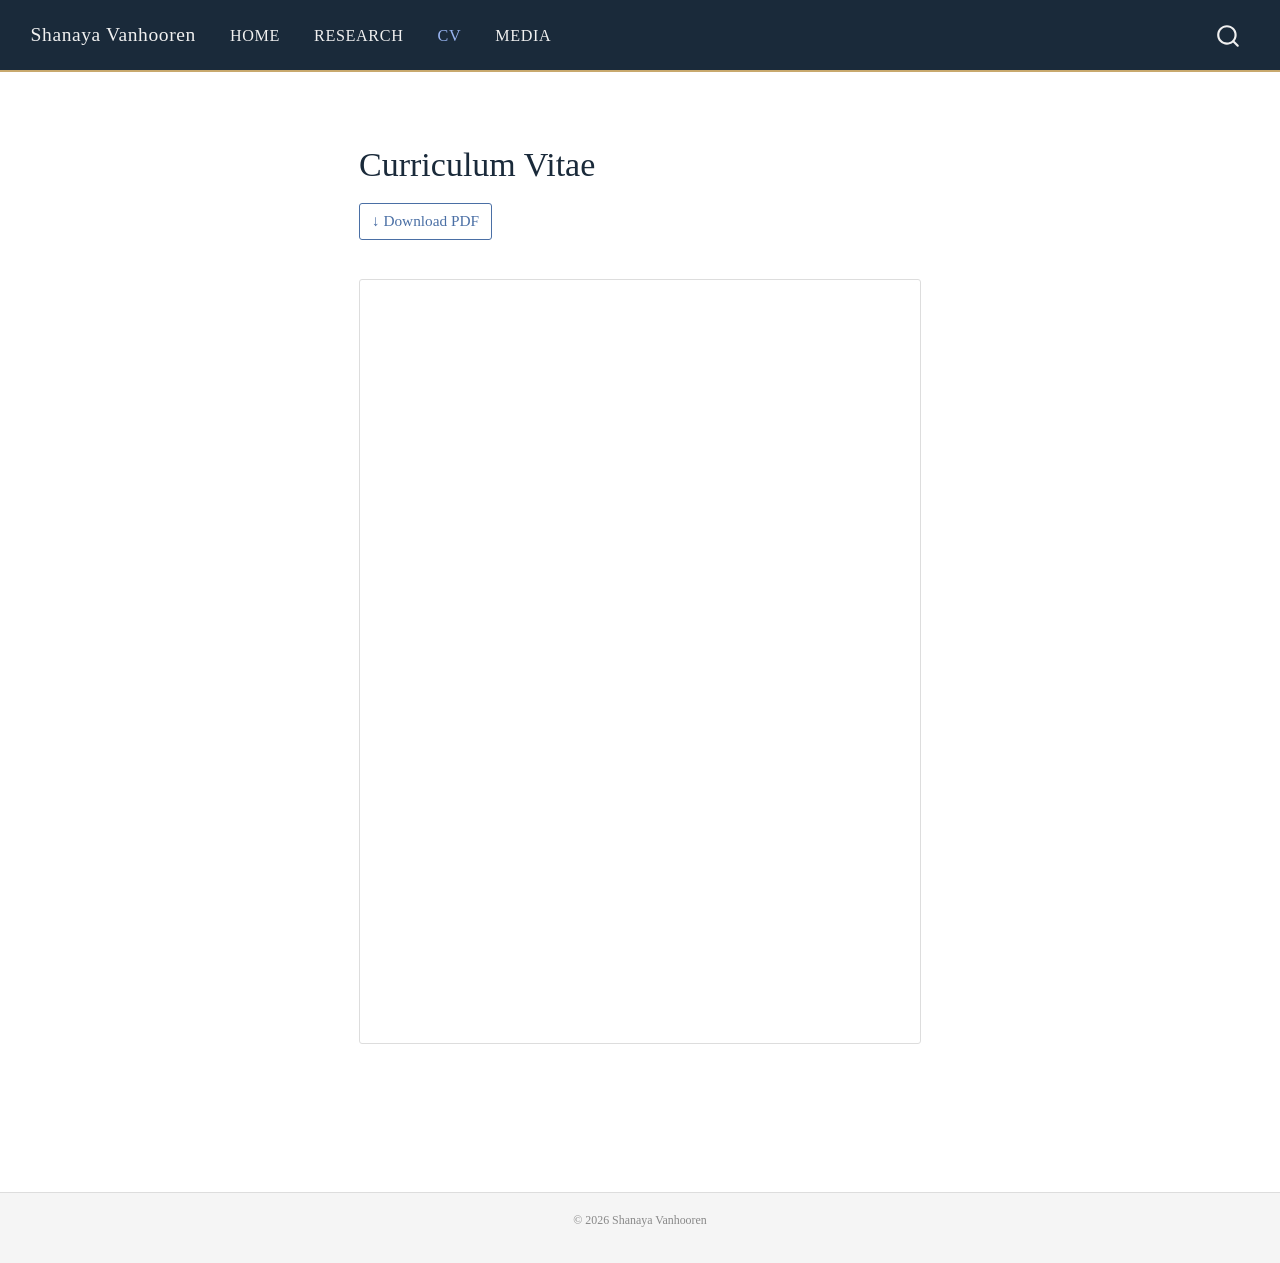
==== docs/cv.html @ a722363e "Initial site" ====
<!DOCTYPE html>
<html xmlns="http://www.w3.org/1999/xhtml" lang="en" xml:lang="en"><head>

<meta charset="utf-8">
<meta name="generator" content="quarto-1.9.37">

<meta name="viewport" content="width=device-width, initial-scale=1.0, user-scalable=yes">


<title>Curriculum Vitae – Shanaya Vanhooren</title>
<style>
/* Default styles provided by pandoc.
** See https://pandoc.org/MANUAL.html#variables-for-html for config info.
*/
code{white-space: pre-wrap;}
span.smallcaps{font-variant: small-caps;}
div.columns{display: flex; gap: min(4vw, 1.5em);}
div.column{flex: auto; overflow-x: auto;}
div.hanging-indent{margin-left: 1.5em; text-indent: -1.5em;}
ul.task-list{list-style: none;}
ul.task-list li input[type="checkbox"] {
  width: 0.8em;
  margin: 0 0.8em 0.2em -1em; /* quarto-specific, see https://github.com/quarto-dev/quarto-cli/issues/4556 */ 
  vertical-align: middle;
}
</style>


<script src="site_libs/quarto-nav/quarto-nav.js"></script>
<script src="site_libs/quarto-nav/headroom.min.js"></script>
<script src="site_libs/clipboard/clipboard.min.js"></script>
<script src="site_libs/quarto-search/autocomplete.umd.js"></script>
<script src="site_libs/quarto-search/fuse.min.js"></script>
<script src="site_libs/quarto-search/quarto-search.js"></script>
<meta name="quarto:offset" content="./">
<script src="site_libs/quarto-html/quarto.js" type="module"></script>
<script src="site_libs/quarto-html/tabsets/tabsets.js" type="module"></script>
<script src="site_libs/quarto-html/popper.min.js"></script>
<script src="site_libs/quarto-html/tippy.umd.min.js"></script>
<script src="site_libs/quarto-html/anchor.min.js"></script>
<link href="site_libs/quarto-html/tippy.css" rel="stylesheet">
<link href="site_libs/quarto-html/quarto-syntax-highlighting-7f8f88aac4f3542376d5c11b86a4c14d.css" rel="stylesheet" id="quarto-text-highlighting-styles">
<script src="site_libs/bootstrap/bootstrap.min.js"></script>
<link href="site_libs/bootstrap/bootstrap-icons.css" rel="stylesheet">
<link href="site_libs/bootstrap/bootstrap-2052e155595c9a2a93b7d121cc6dde5c.min.css" rel="stylesheet" append-hash="true" id="quarto-bootstrap" data-mode="light">
<script id="quarto-search-options" type="application/json">{
  "location": "navbar",
  "copy-button": false,
  "collapse-after": 3,
  "panel-placement": "end",
  "type": "overlay",
  "limit": 50,
  "keyboard-shortcut": [
    "f",
    "/",
    "s"
  ],
  "show-item-context": false,
  "language": {
    "search-no-results-text": "No results",
    "search-matching-documents-text": "matching documents",
    "search-copy-link-title": "Copy link to search",
    "search-hide-matches-text": "Hide additional matches",
    "search-more-match-text": "more match in this document",
    "search-more-matches-text": "more matches in this document",
    "search-clear-button-title": "Clear",
    "search-text-placeholder": "",
    "search-detached-cancel-button-title": "Cancel",
    "search-submit-button-title": "Submit",
    "search-label": "Search"
  }
}</script>


<link rel="stylesheet" href="styles.css">
</head>

<body class="nav-fixed fullcontent quarto-light">

<div id="quarto-search-results"></div>
  <header id="quarto-header" class="headroom fixed-top">
    <nav class="navbar navbar-expand-lg " data-bs-theme="dark">
      <div class="navbar-container container-fluid">
      <div class="navbar-brand-container mx-auto">
    <a class="navbar-brand" href="./index.html">
    <span class="navbar-title">Shanaya Vanhooren</span>
    </a>
  </div>
            <div id="quarto-search" class="" title="Search"></div>
          <button class="navbar-toggler" type="button" data-bs-toggle="collapse" data-bs-target="#navbarCollapse" aria-controls="navbarCollapse" role="menu" aria-expanded="false" aria-label="Toggle navigation" onclick="if (window.quartoToggleHeadroom) { window.quartoToggleHeadroom(); }">
  <span class="navbar-toggler-icon"></span>
</button>
          <div class="collapse navbar-collapse" id="navbarCollapse">
            <ul class="navbar-nav navbar-nav-scroll me-auto">
  <li class="nav-item">
    <a class="nav-link" href="./index.html"> 
<span class="menu-text">Home</span></a>
  </li>  
  <li class="nav-item">
    <a class="nav-link" href="./research.html"> 
<span class="menu-text">Research</span></a>
  </li>  
  <li class="nav-item">
    <a class="nav-link active" href="./cv.html" aria-current="page"> 
<span class="menu-text">CV</span></a>
  </li>  
  <li class="nav-item">
    <a class="nav-link" href="./media.html"> 
<span class="menu-text">Media</span></a>
  </li>  
</ul>
          </div> <!-- /navcollapse -->
            <div class="quarto-navbar-tools">
</div>
      </div> <!-- /container-fluid -->
    </nav>
</header>
<!-- content -->
<div id="quarto-content" class="quarto-container page-columns page-rows-contents page-layout-article page-navbar">
<!-- sidebar -->
<!-- margin-sidebar -->
    
<!-- main -->
<main class="content" id="quarto-document-content">

<header id="title-block-header" class="quarto-title-block default">
<div class="quarto-title">
<h1 class="title">Curriculum Vitae</h1>
</div>



<div class="quarto-title-meta">

    
  
    
  </div>
  


</header>


<p><a href="CV_Vanhooren_Jan2026.pdf" download="" style="font-size:0.9rem; color:#4a6fa5; text-decoration:none; border:1px solid #4a6fa5; padding:0.25rem 0.7rem; border-radius:3px; margin-bottom:1.25rem; display:inline-block;"> ↓ Download PDF </a></p>
<iframe class="cv-embed" src="CV_Vanhooren_Jan2026.pdf" title="Shanaya Vanhooren — Curriculum Vitae">
</iframe>



</main> <!-- /main -->
<script id="quarto-html-after-body" type="application/javascript">
  window.document.addEventListener("DOMContentLoaded", function (event) {
    const icon = "";
    const anchorJS = new window.AnchorJS();
    anchorJS.options = {
      placement: 'right',
      icon: icon
    };
    anchorJS.add('.anchored');
    const isCodeAnnotation = (el) => {
      for (const clz of el.classList) {
        if (clz.startsWith('code-annotation-')) {                     
          return true;
        }
      }
      return false;
    }
    const onCopySuccess = function(e) {
      // button target
      const button = e.trigger;
      // don't keep focus
      button.blur();
      // flash "checked"
      button.classList.add('code-copy-button-checked');
      var currentTitle = button.getAttribute("title");
      button.setAttribute("title", "Copied!");
      let tooltip;
      if (window.bootstrap) {
        button.setAttribute("data-bs-toggle", "tooltip");
        button.setAttribute("data-bs-placement", "left");
        button.setAttribute("data-bs-title", "Copied!");
        tooltip = new bootstrap.Tooltip(button, 
          { trigger: "manual", 
            customClass: "code-copy-button-tooltip",
            offset: [0, -8]});
        tooltip.show();    
      }
      setTimeout(function() {
        if (tooltip) {
          tooltip.hide();
          button.removeAttribute("data-bs-title");
          button.removeAttribute("data-bs-toggle");
          button.removeAttribute("data-bs-placement");
        }
        button.setAttribute("title", currentTitle);
        button.classList.remove('code-copy-button-checked');
      }, 1000);
      // clear code selection
      e.clearSelection();
    }
    const getTextToCopy = function(trigger) {
      const outerScaffold = trigger.parentElement.cloneNode(true);
      const codeEl = outerScaffold.querySelector('code');
      for (const childEl of codeEl.children) {
        if (isCodeAnnotation(childEl)) {
          childEl.remove();
        }
      }
      return codeEl.innerText;
    }
    const clipboard = new window.ClipboardJS('.code-copy-button:not([data-in-quarto-modal])', {
      text: getTextToCopy
    });
    clipboard.on('success', onCopySuccess);
    if (window.document.getElementById('quarto-embedded-source-code-modal')) {
      const clipboardModal = new window.ClipboardJS('.code-copy-button[data-in-quarto-modal]', {
        text: getTextToCopy,
        container: window.document.getElementById('quarto-embedded-source-code-modal')
      });
      clipboardModal.on('success', onCopySuccess);
    }
      var localhostRegex = new RegExp(/^(?:http|https):\/\/localhost\:?[0-9]*\//);
      var mailtoRegex = new RegExp(/^mailto:/);
        var filterRegex = new RegExp('/' + window.location.host + '/');
      var isInternal = (href) => {
          return filterRegex.test(href) || localhostRegex.test(href) || mailtoRegex.test(href);
      }
      // Inspect non-navigation links and adorn them if external
     var links = window.document.querySelectorAll('a[href]:not(.nav-link):not(.navbar-brand):not(.toc-action):not(.sidebar-link):not(.sidebar-item-toggle):not(.pagination-link):not(.no-external):not([aria-hidden]):not(.dropdown-item):not(.quarto-navigation-tool):not(.about-link)');
      for (var i=0; i<links.length; i++) {
        const link = links[i];
        if (!isInternal(link.href)) {
          // undo the damage that might have been done by quarto-nav.js in the case of
          // links that we want to consider external
          if (link.dataset.originalHref !== undefined) {
            link.href = link.dataset.originalHref;
          }
            // target, if specified
            link.setAttribute("target", "_blank");
            if (link.getAttribute("rel") === null) {
              link.setAttribute("rel", "noopener");
            }
        }
      }
    function tippyHover(el, contentFn, onTriggerFn, onUntriggerFn) {
      const config = {
        allowHTML: true,
        maxWidth: 500,
        delay: 100,
        arrow: false,
        appendTo: function(el) {
            return el.parentElement;
        },
        interactive: true,
        interactiveBorder: 10,
        theme: 'quarto',
        placement: 'bottom-start',
      };
      if (contentFn) {
        config.content = contentFn;
      }
      if (onTriggerFn) {
        config.onTrigger = onTriggerFn;
      }
      if (onUntriggerFn) {
        config.onUntrigger = onUntriggerFn;
      }
      window.tippy(el, config); 
    }
    const noterefs = window.document.querySelectorAll('a[role="doc-noteref"]');
    for (var i=0; i<noterefs.length; i++) {
      const ref = noterefs[i];
      tippyHover(ref, function() {
        // use id or data attribute instead here
        let href = ref.getAttribute('data-footnote-href') || ref.getAttribute('href');
        try { href = new URL(href).hash; } catch {}
        const id = href.replace(/^#\/?/, "");
        const note = window.document.getElementById(id);
        if (note) {
          return note.innerHTML;
        } else {
          return "";
        }
      });
    }
    const xrefs = window.document.querySelectorAll('a.quarto-xref');
    const processXRef = (id, note) => {
      // Strip column container classes
      const stripColumnClz = (el) => {
        el.classList.remove("page-full", "page-columns");
        if (el.children) {
          for (const child of el.children) {
            stripColumnClz(child);
          }
        }
      }
      stripColumnClz(note)
      if (id === null || id.startsWith('sec-')) {
        // Special case sections, only their first couple elements
        const container = document.createElement("div");
        if (note.children && note.children.length > 2) {
          container.appendChild(note.children[0].cloneNode(true));
          for (let i = 1; i < note.children.length; i++) {
            const child = note.children[i];
            if (child.tagName === "P" && child.innerText === "") {
              continue;
            } else {
              container.appendChild(child.cloneNode(true));
              break;
            }
          }
          if (window.Quarto?.typesetMath) {
            window.Quarto.typesetMath(container);
          }
          return container.innerHTML
        } else {
          if (window.Quarto?.typesetMath) {
            window.Quarto.typesetMath(note);
          }
          return note.innerHTML;
        }
      } else {
        // Remove any anchor links if they are present
        const anchorLink = note.querySelector('a.anchorjs-link');
        if (anchorLink) {
          anchorLink.remove();
        }
        if (window.Quarto?.typesetMath) {
          window.Quarto.typesetMath(note);
        }
        if (note.classList.contains("callout")) {
          return note.outerHTML;
        } else {
          return note.innerHTML;
        }
      }
    }
    for (var i=0; i<xrefs.length; i++) {
      const xref = xrefs[i];
      tippyHover(xref, undefined, function(instance) {
        instance.disable();
        let url = xref.getAttribute('href');
        let hash = undefined; 
        if (url.startsWith('#')) {
          hash = url;
        } else {
          try { hash = new URL(url).hash; } catch {}
        }
        if (hash) {
          const id = hash.replace(/^#\/?/, "");
          const note = window.document.getElementById(id);
          if (note !== null) {
            try {
              const html = processXRef(id, note.cloneNode(true));
              instance.setContent(html);
            } finally {
              instance.enable();
              instance.show();
            }
          } else {
            // See if we can fetch this
            fetch(url.split('#')[0])
            .then(res => res.text())
            .then(html => {
              const parser = new DOMParser();
              const htmlDoc = parser.parseFromString(html, "text/html");
              const note = htmlDoc.getElementById(id);
              if (note !== null) {
                const html = processXRef(id, note);
                instance.setContent(html);
              } 
            }).finally(() => {
              instance.enable();
              instance.show();
            });
          }
        } else {
          // See if we can fetch a full url (with no hash to target)
          // This is a special case and we should probably do some content thinning / targeting
          fetch(url)
          .then(res => res.text())
          .then(html => {
            const parser = new DOMParser();
            const htmlDoc = parser.parseFromString(html, "text/html");
            const note = htmlDoc.querySelector('main.content');
            if (note !== null) {
              // This should only happen for chapter cross references
              // (since there is no id in the URL)
              // remove the first header
              if (note.children.length > 0 && note.children[0].tagName === "HEADER") {
                note.children[0].remove();
              }
              const html = processXRef(null, note);
              instance.setContent(html);
            } 
          }).finally(() => {
            instance.enable();
            instance.show();
          });
        }
      }, function(instance) {
      });
    }
        let selectedAnnoteEl;
        const selectorForAnnotation = ( cell, annotation) => {
          let cellAttr = 'data-code-cell="' + cell + '"';
          let lineAttr = 'data-code-annotation="' +  annotation + '"';
          const selector = 'span[' + cellAttr + '][' + lineAttr + ']';
          return selector;
        }
        const selectCodeLines = (annoteEl) => {
          const doc = window.document;
          const targetCell = annoteEl.getAttribute("data-target-cell");
          const targetAnnotation = annoteEl.getAttribute("data-target-annotation");
          const annoteSpan = window.document.querySelector(selectorForAnnotation(targetCell, targetAnnotation));
          const lines = annoteSpan.getAttribute("data-code-lines").split(",");
          const lineIds = lines.map((line) => {
            return targetCell + "-" + line;
          })
          let top = null;
          let height = null;
          let parent = null;
          if (lineIds.length > 0) {
              //compute the position of the single el (top and bottom and make a div)
              const el = window.document.getElementById(lineIds[0]);
              top = el.offsetTop;
              height = el.offsetHeight;
              parent = el.parentElement.parentElement;
            if (lineIds.length > 1) {
              const lastEl = window.document.getElementById(lineIds[lineIds.length - 1]);
              const bottom = lastEl.offsetTop + lastEl.offsetHeight;
              height = bottom - top;
            }
            if (top !== null && height !== null && parent !== null) {
              // cook up a div (if necessary) and position it 
              let div = window.document.getElementById("code-annotation-line-highlight");
              if (div === null) {
                div = window.document.createElement("div");
                div.setAttribute("id", "code-annotation-line-highlight");
                div.style.position = 'absolute';
                parent.appendChild(div);
              }
              div.style.top = top - 2 + "px";
              div.style.height = height + 4 + "px";
              div.style.left = 0;
              let gutterDiv = window.document.getElementById("code-annotation-line-highlight-gutter");
              if (gutterDiv === null) {
                gutterDiv = window.document.createElement("div");
                gutterDiv.setAttribute("id", "code-annotation-line-highlight-gutter");
                gutterDiv.style.position = 'absolute';
                const codeCell = window.document.getElementById(targetCell);
                const gutter = codeCell.querySelector('.code-annotation-gutter');
                gutter.appendChild(gutterDiv);
              }
              gutterDiv.style.top = top - 2 + "px";
              gutterDiv.style.height = height + 4 + "px";
            }
            selectedAnnoteEl = annoteEl;
          }
        };
        const unselectCodeLines = () => {
          const elementsIds = ["code-annotation-line-highlight", "code-annotation-line-highlight-gutter"];
          elementsIds.forEach((elId) => {
            const div = window.document.getElementById(elId);
            if (div) {
              div.remove();
            }
          });
          selectedAnnoteEl = undefined;
        };
          // Handle positioning of the toggle
      window.addEventListener(
        "resize",
        throttle(() => {
          elRect = undefined;
          if (selectedAnnoteEl) {
            selectCodeLines(selectedAnnoteEl);
          }
        }, 10)
      );
      function throttle(fn, ms) {
      let throttle = false;
      let timer;
        return (...args) => {
          if(!throttle) { // first call gets through
              fn.apply(this, args);
              throttle = true;
          } else { // all the others get throttled
              if(timer) clearTimeout(timer); // cancel #2
              timer = setTimeout(() => {
                fn.apply(this, args);
                timer = throttle = false;
              }, ms);
          }
        };
      }
        // Attach click handler to the DT
        const annoteDls = window.document.querySelectorAll('dt[data-target-cell]');
        for (const annoteDlNode of annoteDls) {
          annoteDlNode.addEventListener('click', (event) => {
            const clickedEl = event.target;
            if (clickedEl !== selectedAnnoteEl) {
              unselectCodeLines();
              const activeEl = window.document.querySelector('dt[data-target-cell].code-annotation-active');
              if (activeEl) {
                activeEl.classList.remove('code-annotation-active');
              }
              selectCodeLines(clickedEl);
              clickedEl.classList.add('code-annotation-active');
            } else {
              // Unselect the line
              unselectCodeLines();
              clickedEl.classList.remove('code-annotation-active');
            }
          });
        }
    const findCites = (el) => {
      const parentEl = el.parentElement;
      if (parentEl) {
        const cites = parentEl.dataset.cites;
        if (cites) {
          return {
            el,
            cites: cites.split(' ')
          };
        } else {
          return findCites(el.parentElement)
        }
      } else {
        return undefined;
      }
    };
    var bibliorefs = window.document.querySelectorAll('a[role="doc-biblioref"]');
    for (var i=0; i<bibliorefs.length; i++) {
      const ref = bibliorefs[i];
      const citeInfo = findCites(ref);
      if (citeInfo) {
        tippyHover(citeInfo.el, function() {
          var popup = window.document.createElement('div');
          citeInfo.cites.forEach(function(cite) {
            var citeDiv = window.document.createElement('div');
            citeDiv.classList.add('hanging-indent');
            citeDiv.classList.add('csl-entry');
            var biblioDiv = window.document.getElementById('ref-' + cite);
            if (biblioDiv) {
              citeDiv.innerHTML = biblioDiv.innerHTML;
            }
            popup.appendChild(citeDiv);
          });
          return popup.innerHTML;
        });
      }
    }
  });
  </script>
</div> <!-- /content -->
<footer class="footer">
  <div class="nav-footer">
    <div class="nav-footer-left">
      &nbsp;
    </div>   
    <div class="nav-footer-center">
<p>© 2026 Shanaya Vanhooren</p>
</div>
    <div class="nav-footer-right">
      &nbsp;
    </div>
  </div>
</footer>




</body></html>
---- docs/site_libs/quarto-html/tippy.css ----
.tippy-box[data-animation=fade][data-state=hidden]{opacity:0}[data-tippy-root]{max-width:calc(100vw - 10px)}.tippy-box{position:relative;background-color:#333;color:#fff;border-radius:4px;font-size:14px;line-height:1.4;white-space:normal;outline:0;transition-property:transform,visibility,opacity}.tippy-box[data-placement^=top]>.tippy-arrow{bottom:0}.tippy-box[data-placement^=top]>.tippy-arrow:before{bottom:-7px;left:0;border-width:8px 8px 0;border-top-color:initial;transform-origin:center top}.tippy-box[data-placement^=bottom]>.tippy-arrow{top:0}.tippy-box[data-placement^=bottom]>.tippy-arrow:before{top:-7px;left:0;border-width:0 8px 8px;border-bottom-color:initial;transform-origin:center bottom}.tippy-box[data-placement^=left]>.tippy-arrow{right:0}.tippy-box[data-placement^=left]>.tippy-arrow:before{border-width:8px 0 8px 8px;border-left-color:initial;right:-7px;transform-origin:center left}.tippy-box[data-placement^=right]>.tippy-arrow{left:0}.tippy-box[data-placement^=right]>.tippy-arrow:before{left:-7px;border-width:8px 8px 8px 0;border-right-color:initial;transform-origin:center right}.tippy-box[data-inertia][data-state=visible]{transition-timing-function:cubic-bezier(.54,1.5,.38,1.11)}.tippy-arrow{width:16px;height:16px;color:#333}.tippy-arrow:before{content:"";position:absolute;border-color:transparent;border-style:solid}.tippy-content{position:relative;padding:5px 9px;z-index:1}
---- docs/site_libs/quarto-html/quarto-syntax-highlighting-7f8f88aac4f3542376d5c11b86a4c14d.css ----
/* quarto syntax highlight colors */
:root {
  --quarto-hl-ot-color: #003B4F;
  --quarto-hl-at-color: #657422;
  --quarto-hl-ss-color: #20794D;
  --quarto-hl-an-color: #5E5E5E;
  --quarto-hl-fu-color: #4758AB;
  --quarto-hl-st-color: #20794D;
  --quarto-hl-cf-color: #003B4F;
  --quarto-hl-op-color: #5E5E5E;
  --quarto-hl-er-color: #AD0000;
  --quarto-hl-bn-color: #AD0000;
  --quarto-hl-al-color: #AD0000;
  --quarto-hl-va-color: #111111;
  --quarto-hl-bu-color: inherit;
  --quarto-hl-ex-color: inherit;
  --quarto-hl-pp-color: #AD0000;
  --quarto-hl-in-color: #5E5E5E;
  --quarto-hl-vs-color: #20794D;
  --quarto-hl-wa-color: #5E5E5E;
  --quarto-hl-do-color: #5E5E5E;
  --quarto-hl-im-color: #00769E;
  --quarto-hl-ch-color: #20794D;
  --quarto-hl-dt-color: #AD0000;
  --quarto-hl-fl-color: #AD0000;
  --quarto-hl-co-color: #5E5E5E;
  --quarto-hl-cv-color: #5E5E5E;
  --quarto-hl-cn-color: #8f5902;
  --quarto-hl-sc-color: #5E5E5E;
  --quarto-hl-dv-color: #AD0000;
  --quarto-hl-kw-color: #003B4F;
}

/* other quarto variables */
:root {
  --quarto-font-monospace: SFMono-Regular, Menlo, Monaco, Consolas, "Liberation Mono", "Courier New", monospace;
}

/* syntax highlight based on Pandoc's rules */
pre > code.sourceCode > span {
  color: #003B4F;
}

code.sourceCode > span {
  color: #003B4F;
}

div.sourceCode,
div.sourceCode pre.sourceCode {
  color: #003B4F;
}

/* Normal */
code span {
  color: #003B4F;
}

/* Alert */
code span.al {
  color: #AD0000;
  font-style: inherit;
}

/* Annotation */
code span.an {
  color: #5E5E5E;
  font-style: inherit;
}

/* Attribute */
code span.at {
  color: #657422;
  font-style: inherit;
}

/* BaseN */
code span.bn {
  color: #AD0000;
  font-style: inherit;
}

/* BuiltIn */
code span.bu {
  font-style: inherit;
}

/* ControlFlow */
code span.cf {
  color: #003B4F;
  font-weight: bold;
  font-style: inherit;
}

/* Char */
code span.ch {
  color: #20794D;
  font-style: inherit;
}

/* Constant */
code span.cn {
  color: #8f5902;
  font-style: inherit;
}

/* Comment */
code span.co {
  color: #5E5E5E;
  font-style: inherit;
}

/* CommentVar */
code span.cv {
  color: #5E5E5E;
  font-style: italic;
}

/* Documentation */
code span.do {
  color: #5E5E5E;
  font-style: italic;
}

/* DataType */
code span.dt {
  color: #AD0000;
  font-style: inherit;
}

/* DecVal */
code span.dv {
  color: #AD0000;
  font-style: inherit;
}

/* Error */
code span.er {
  color: #AD0000;
  font-style: inherit;
}

/* Extension */
code span.ex {
  font-style: inherit;
}

/* Float */
code span.fl {
  color: #AD0000;
  font-style: inherit;
}

/* Function */
code span.fu {
  color: #4758AB;
  font-style: inherit;
}

/* Import */
code span.im {
  color: #00769E;
  font-style: inherit;
}

/* Information */
code span.in {
  color: #5E5E5E;
  font-style: inherit;
}

/* Keyword */
code span.kw {
  color: #003B4F;
  font-weight: bold;
  font-style: inherit;
}

/* Operator */
code span.op {
  color: #5E5E5E;
  font-style: inherit;
}

/* Other */
code span.ot {
  color: #003B4F;
  font-style: inherit;
}

/* Preprocessor */
code span.pp {
  color: #AD0000;
  font-style: inherit;
}

/* SpecialChar */
code span.sc {
  color: #5E5E5E;
  font-style: inherit;
}

/* SpecialString */
code span.ss {
  color: #20794D;
  font-style: inherit;
}

/* String */
code span.st {
  color: #20794D;
  font-style: inherit;
}

/* Variable */
code span.va {
  color: #111111;
  font-style: inherit;
}

/* VerbatimString */
code span.vs {
  color: #20794D;
  font-style: inherit;
}

/* Warning */
code span.wa {
  color: #5E5E5E;
  font-style: italic;
}

.prevent-inlining {
  content: "</";
}

/*# sourceMappingURL=789ad8cd35626ba772517505b42a116e.css.map */
---- docs/styles.css ----
/* ── Typography ── */
body {
  font-family: "Georgia", "Times New Roman", serif;
  color: #2d2d2d;
  background-color: #ffffff;
  font-size: 1.05rem;
  line-height: 1.75;
}

h1, h2, h3, h4 {
  font-family: "Georgia", serif;
  color: #1a2a3a;
  font-weight: normal;
}

/* ── Navbar ── */
.navbar {
  border-bottom: 2px solid #c8a96e;
  padding-top: 0.75rem;
  padding-bottom: 0.75rem;
}

.navbar-brand {
  font-size: 1.15rem;
  font-weight: normal;
  letter-spacing: 0.03em;
}

.navbar-nav .nav-link {
  font-size: 0.95rem;
  letter-spacing: 0.04em;
  text-transform: uppercase;
  padding: 0.25rem 1rem !important;
}

.navbar-nav .nav-link:hover {
  color: #c8a96e !important;
}

/* ── Page layout ── */
#quarto-content {
  max-width: 860px;
  margin: 0 auto;
  padding: 2.5rem 1.5rem;
}

/* ── About / profile block ── */
.about-block {
  display: flex;
  gap: 2.5rem;
  align-items: flex-start;
  margin-bottom: 2.5rem;
}

.about-block img {
  width: 190px;
  height: 190px;
  object-fit: cover;
  border-radius: 3px;
  border: 1px solid #ddd;
  flex-shrink: 0;
}

.about-text h1 {
  font-size: 1.9rem;
  margin-top: 0;
  margin-bottom: 0.25rem;
}

.about-text .position {
  font-size: 1rem;
  color: #555;
  margin-bottom: 1rem;
  font-style: italic;
}

.contact-links {
  margin-top: 1rem;
  font-size: 0.9rem;
}

.contact-links a {
  color: #4a6fa5;
  margin-right: 1.25rem;
  text-decoration: none;
}

.contact-links a:hover {
  text-decoration: underline;
}

/* ── Section headings ── */
.section-heading {
  font-size: 1.25rem;
  border-bottom: 1px solid #c8a96e;
  padding-bottom: 0.35rem;
  margin-top: 2.5rem;
  margin-bottom: 1.25rem;
  letter-spacing: 0.04em;
  text-transform: uppercase;
  color: #1a2a3a;
}

/* ── Publication entries ── */
.pub-entry {
  margin-bottom: 1.5rem;
  padding-left: 1rem;
  border-left: 3px solid #dde3ea;
}

.pub-entry .pub-title {
  font-weight: bold;
  color: #1a2a3a;
}

.pub-entry .pub-authors {
  color: #555;
  font-size: 0.97rem;
}

.pub-entry .pub-journal {
  font-style: italic;
  color: #555;
}

.pub-entry .pub-links a {
  font-size: 0.85rem;
  color: #4a6fa5;
  margin-right: 0.75rem;
  text-decoration: none;
  border: 1px solid #4a6fa5;
  padding: 0.1rem 0.45rem;
  border-radius: 3px;
}

.pub-entry .pub-links a:hover {
  background-color: #4a6fa5;
  color: #fff;
}

/* ── Project entries ── */
.project-entry {
  margin-bottom: 1.5rem;
}

.project-entry .project-title {
  font-weight: bold;
  color: #1a2a3a;
}

/* ── Media entries ── */
.media-entry {
  margin-bottom: 1.25rem;
  padding-left: 1rem;
  border-left: 3px solid #dde3ea;
}

.media-entry .media-outlet {
  font-weight: bold;
  color: #1a2a3a;
}

.media-entry .media-date {
  font-size: 0.88rem;
  color: #777;
}

/* ── CV embed ── */
.cv-embed {
  width: 100%;
  height: 85vh;
  border: 1px solid #ddd;
  border-radius: 3px;
}

/* ── Footer ── */
.nav-footer {
  border-top: 1px solid #ddd;
  font-size: 0.85rem;
  color: #888;
  padding: 1rem 0;
}

/* ── Responsive ── */
@media (max-width: 600px) {
  .about-block {
    flex-direction: column;
  }
  .about-block img {
    width: 140px;
    height: 140px;
  }
}
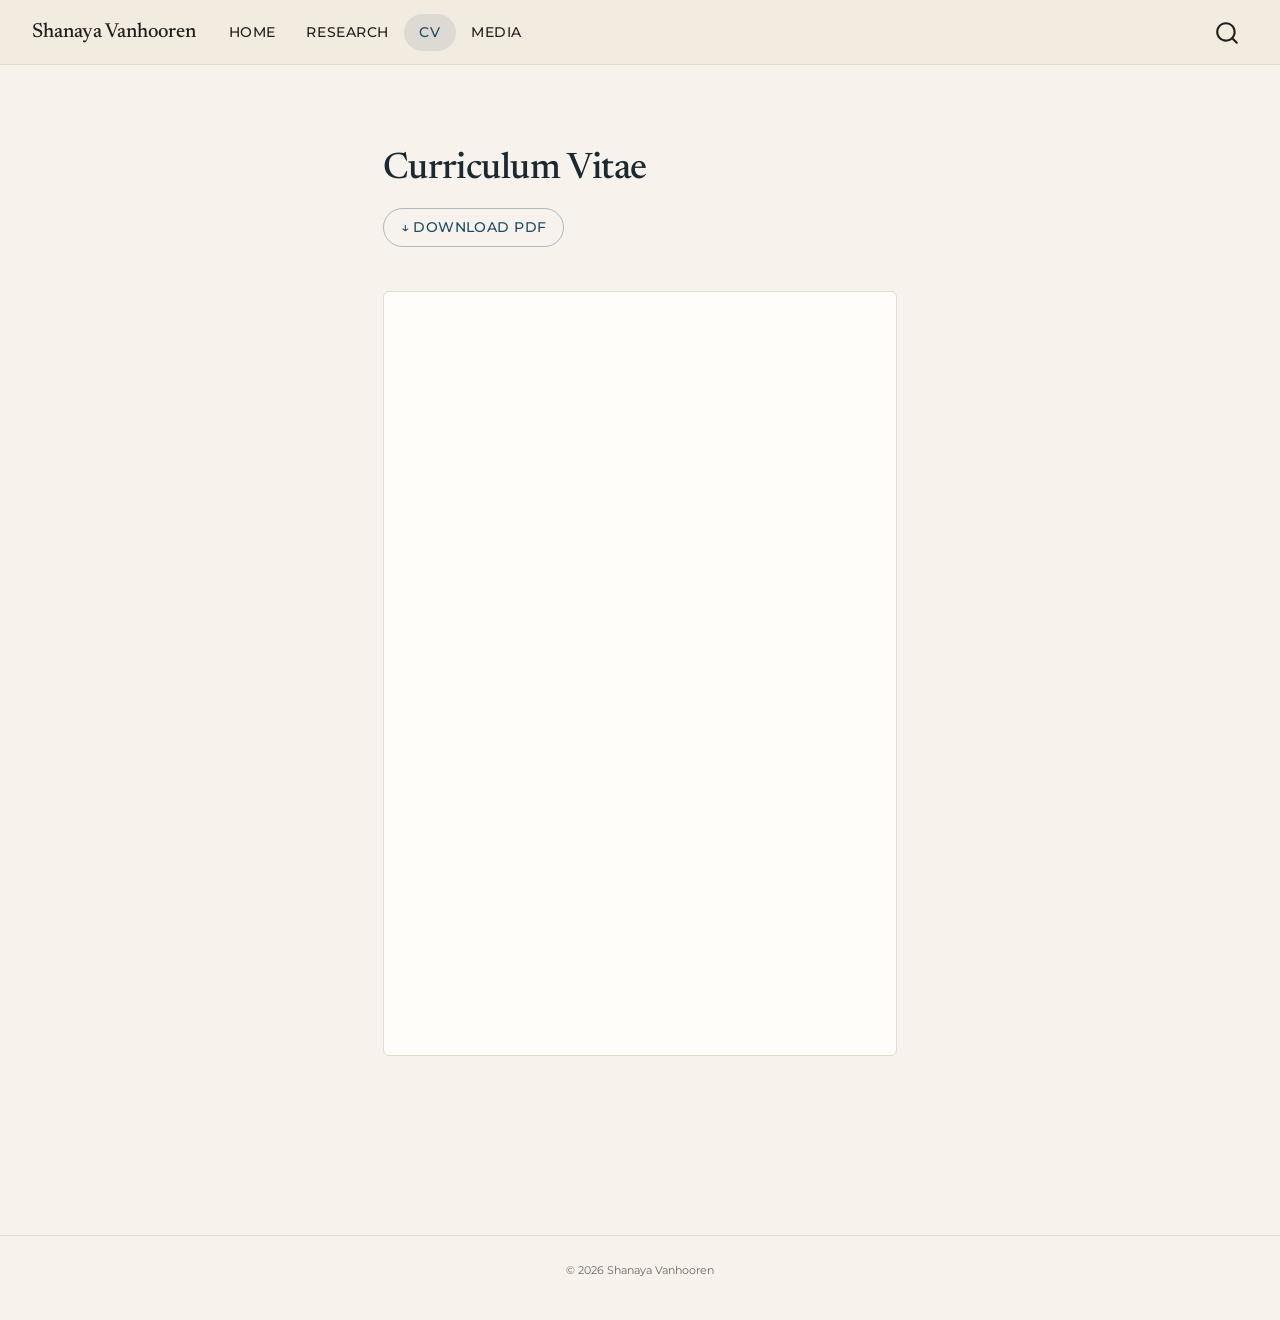
==== commit 0e6c5c1f: "Redesign site with Newsreader/Montserrat theme" ====
--- a/docs/cv.html
+++ b/docs/cv.html
@@ -42,7 +42,7 @@
 <link href="site_libs/quarto-html/quarto-syntax-highlighting-7f8f88aac4f3542376d5c11b86a4c14d.css" rel="stylesheet" id="quarto-text-highlighting-styles">
 <script src="site_libs/bootstrap/bootstrap.min.js"></script>
 <link href="site_libs/bootstrap/bootstrap-icons.css" rel="stylesheet">
-<link href="site_libs/bootstrap/bootstrap-2052e155595c9a2a93b7d121cc6dde5c.min.css" rel="stylesheet" append-hash="true" id="quarto-bootstrap" data-mode="light">
+<link href="site_libs/bootstrap/bootstrap-5da1a7737578e12c7284ffc7d6a03d3d.min.css" rel="stylesheet" append-hash="true" id="quarto-bootstrap" data-mode="light">
 <script id="quarto-search-options" type="application/json">{
   "location": "navbar",
   "copy-button": false,
@@ -72,7 +72,6 @@
 }</script>
 
 
-<link rel="stylesheet" href="styles.css">
 </head>
 
 <body class="nav-fixed fullcontent quarto-light">
@@ -142,8 +141,8 @@
 </header>
 
 
-<p><a href="CV_Vanhooren_Jan2026.pdf" download="" style="font-size:0.9rem; color:#4a6fa5; text-decoration:none; border:1px solid #4a6fa5; padding:0.25rem 0.7rem; border-radius:3px; margin-bottom:1.25rem; display:inline-block;"> ↓ Download PDF </a></p>
-<iframe class="cv-embed" src="CV_Vanhooren_Jan2026.pdf" title="Shanaya Vanhooren — Curriculum Vitae">
+<p><a href="CV_Vanhooren_Aug2026_V2.pdf" download="" class="download-btn"> ↓ Download PDF </a></p>
+<iframe class="cv-embed" src="CV_Vanhooren_Aug2026_V2.pdf" title="Shanaya Vanhooren — Curriculum Vitae">
 </iframe>
 
 
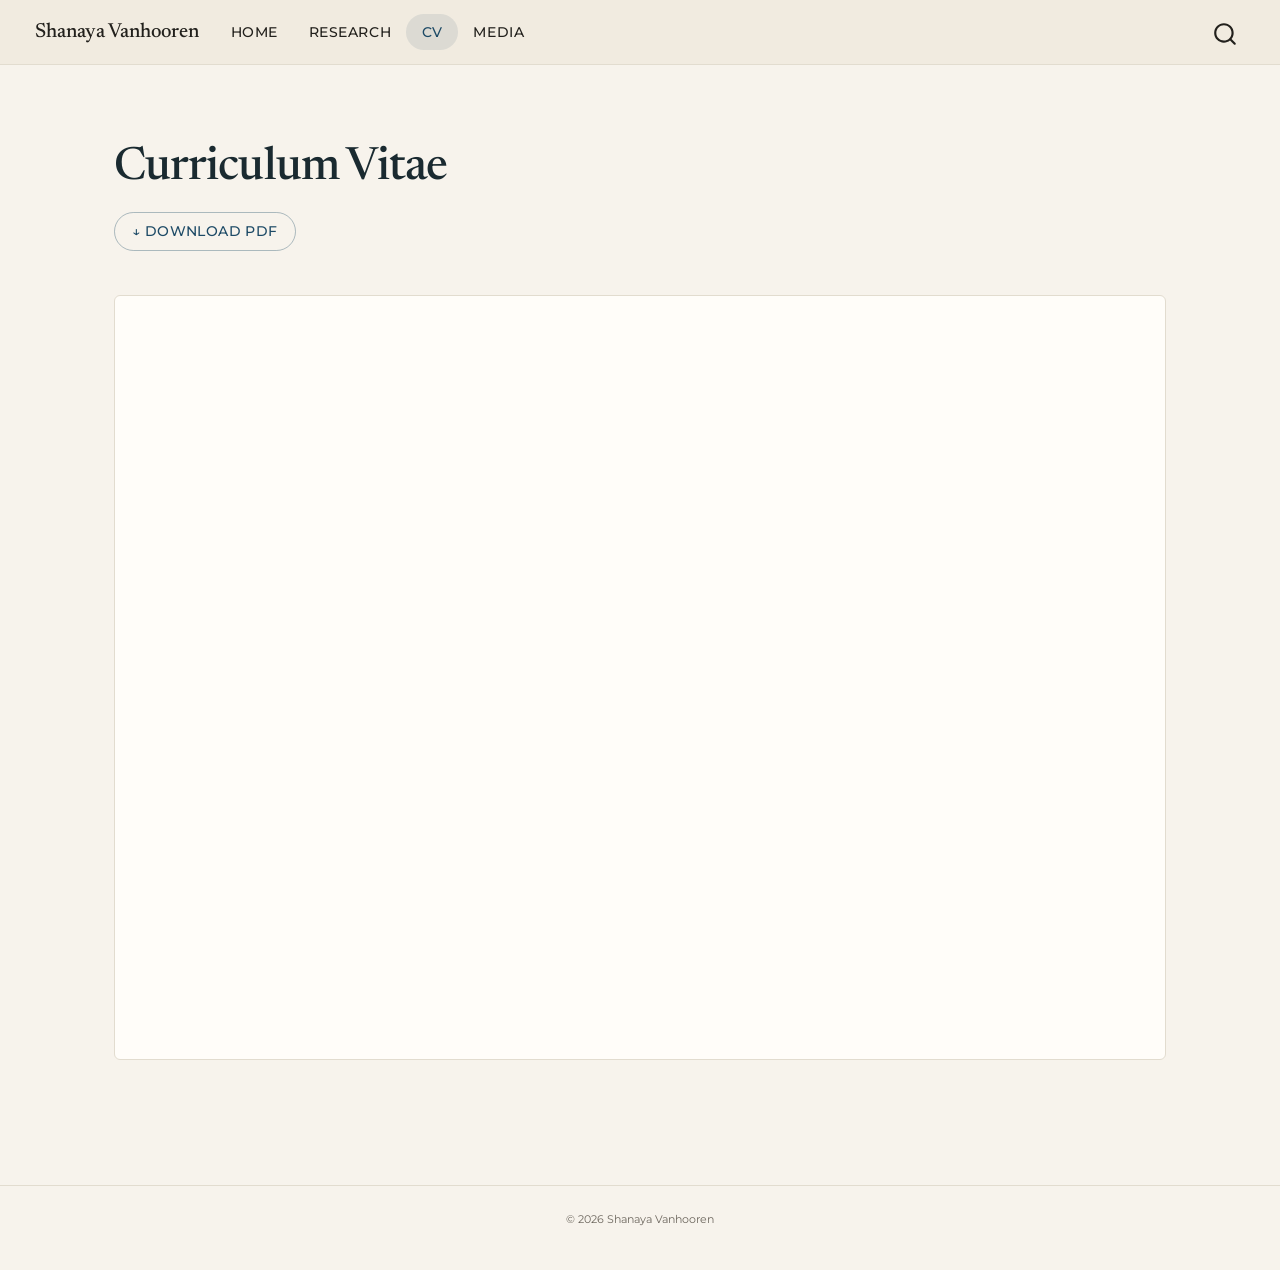
==== commit 24b74698: "Widen content column and enlarge typography" ====
--- a/docs/cv.html
+++ b/docs/cv.html
@@ -42,7 +42,7 @@
 <link href="site_libs/quarto-html/quarto-syntax-highlighting-7f8f88aac4f3542376d5c11b86a4c14d.css" rel="stylesheet" id="quarto-text-highlighting-styles">
 <script src="site_libs/bootstrap/bootstrap.min.js"></script>
 <link href="site_libs/bootstrap/bootstrap-icons.css" rel="stylesheet">
-<link href="site_libs/bootstrap/bootstrap-5da1a7737578e12c7284ffc7d6a03d3d.min.css" rel="stylesheet" append-hash="true" id="quarto-bootstrap" data-mode="light">
+<link href="site_libs/bootstrap/bootstrap-0458b415ac6dce922e50c7429eed92e4.min.css" rel="stylesheet" append-hash="true" id="quarto-bootstrap" data-mode="light">
 <script id="quarto-search-options" type="application/json">{
   "location": "navbar",
   "copy-button": false,
